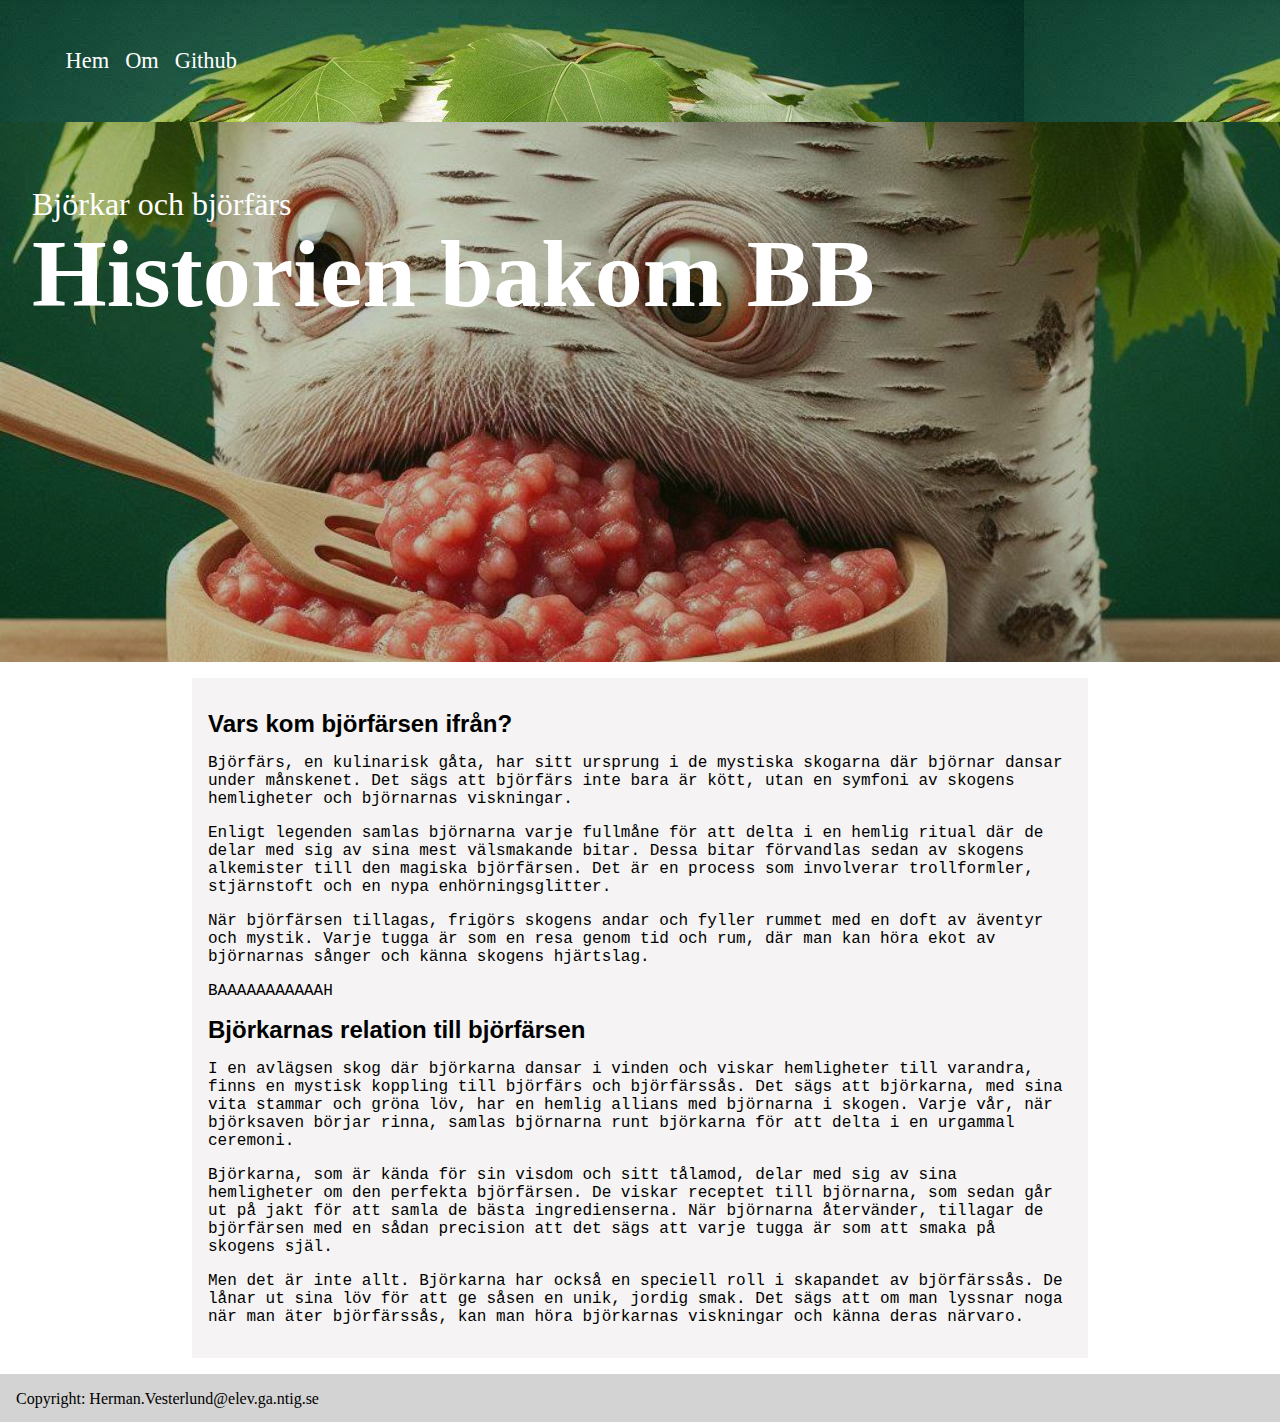
==== index.html @ fd566770 "sdsd" ====
<!DOCTYPE html>
<html lang="en">
<head>
    <meta charset="UTF-8">
    <meta name="viewport" content="width=device-width, initial-scale=1.0">
    <title>Björk</title>
    <link rel="stylesheet" href="Björk.css">
    <link rel="stylesheet" href="Reset.css">
</head>
<body>
    <nav class="navbar">
        <ul class="nav">
          <li>
            <a href="index.html">Hem</a>
          </li>
          <li>
            <a href="Om.html">Om</a>
          </li>
          <li>
            <a href="https://github.com/HermanWesterlund/Bj-rkStrunt/tree/main">Github</a>
          </li>
        </ul>
      </nav>
    <header class="hero">
        <img src="BjrökFärs.jpg" alt="Björfärs">
        <div class="overlay"></div>
        <h1>Historien bakom BB</h1>
        <p>Björkar och björfärs</p>
    </header>
    <p></p>
    <div class="container">
     <h1>Vars kom björfärsen ifrån?</h1>
     <p>Björfärs, en kulinarisk gåta, har sitt ursprung i de mystiska skogarna där björnar dansar under månskenet. Det sägs att björfärs inte bara är kött, utan en symfoni av skogens hemligheter och björnarnas viskningar.</p>
     <p>Enligt legenden samlas björnarna varje fullmåne för att delta i en hemlig ritual där de delar med sig av sina mest välsmakande bitar. Dessa bitar förvandlas sedan av skogens alkemister till den magiska björfärsen. Det är en process som involverar trollformler, stjärnstoft och en nypa enhörningsglitter.</p>
    <p>När björfärsen tillagas, frigörs skogens andar och fyller rummet med en doft av äventyr och mystik. Varje tugga är som en resa genom tid och rum, där man kan höra ekot av björnarnas sånger och känna skogens hjärtslag.</p>
    <p>BAAAAAAAAAAAH</p>
    <h1>Björkarnas relation till björfärsen</h1>
    <p>I en avlägsen skog där björkarna dansar i vinden och viskar hemligheter till varandra, finns en mystisk koppling till björfärs och björfärssås. Det sägs att björkarna, med sina vita stammar och gröna löv, har en hemlig allians med björnarna i skogen. Varje vår, när björksaven börjar rinna, samlas björnarna runt björkarna för att delta i en urgammal ceremoni.</p>
    <p>Björkarna, som är kända för sin visdom och sitt tålamod, delar med sig av sina hemligheter om den perfekta björfärsen. De viskar receptet till björnarna, som sedan går ut på jakt för att samla de bästa ingredienserna. När björnarna återvänder, tillagar de björfärsen med en sådan precision att det sägs att varje tugga är som att smaka på skogens själ.</p>
    <p>Men det är inte allt. Björkarna har också en speciell roll i skapandet av björfärssås. De lånar ut sina löv för att ge såsen en unik, jordig smak. Det sägs att om man lyssnar noga när man äter björfärssås, kan man höra björkarnas viskningar och känna deras närvaro.</p>
    </div>
    <footer>
        <p>Copyright: Herman.Vesterlund@elev.ga.ntig.se</p>
    </footer>
</body>
</html>
---- Björk.css ----
.hero {
    display: grid;
    grid-template-areas: "stack";

    >* {
        grid-area: stack;
    }
    
    h1, p {
        font-size: 6rem;
        color: white;
        padding: 2rem;
        font-family: fantasy;
    }
    p {
        font-size: 2rem;
    }

    img {
        width: 100%;
        max-height: 60vh;
        object-fit: cover;
    }

.overlay {
  background-color: rgba(20, 53, 1, 0.25);
}

}

.container {
  max-width: 54rem;
  margin-left: auto;
  margin-right: auto;
  padding: 1rem;
  font-family: 'Courier New', Courier, monospace;
  background-color: rgba(50, 10, 10, 0.05);
}

.navbar {
    display: flex;
    flex-wrap: wrap;
    align-items: center;
    gap: 1rem;
    padding: 1.6rem;
    background-image: url("BjrökFärs.jpg");
    font-size: 1.4rem;
  }
  /* The following data-layout exceptions control how the navbar is displayed */
  .navbar[data-layout="container"] {
    display: block;
    padding: 0;
  }
  .navbar[data-layout="inner"] {
    display: flex;
  }
  .navbar[data-layout="center"] {
    justify-content: space-around;
  }
  .navbar[data-layout="split"] {
    justify-content: space-between;
  }
  /*  Class to style the unordered list which represents the actual menu */
  .nav {
    list-style: none;
    display: flex;
    flex-wrap: wrap;
    flex-direction: row;
    gap: 1rem;
  }
  /* Style links within the nav element, add :hover to improve */
  .nav a {
    text-decoration: none;
    color: white;
  }
  .nav-link {
    color: white;
  }
  /*  Brand or logo for the page */
  .brand {
    white-space: nowrap;
    text-transform: uppercase;
    text-decoration: none;
  }
  .brand > svg {
    fill: white;
  }
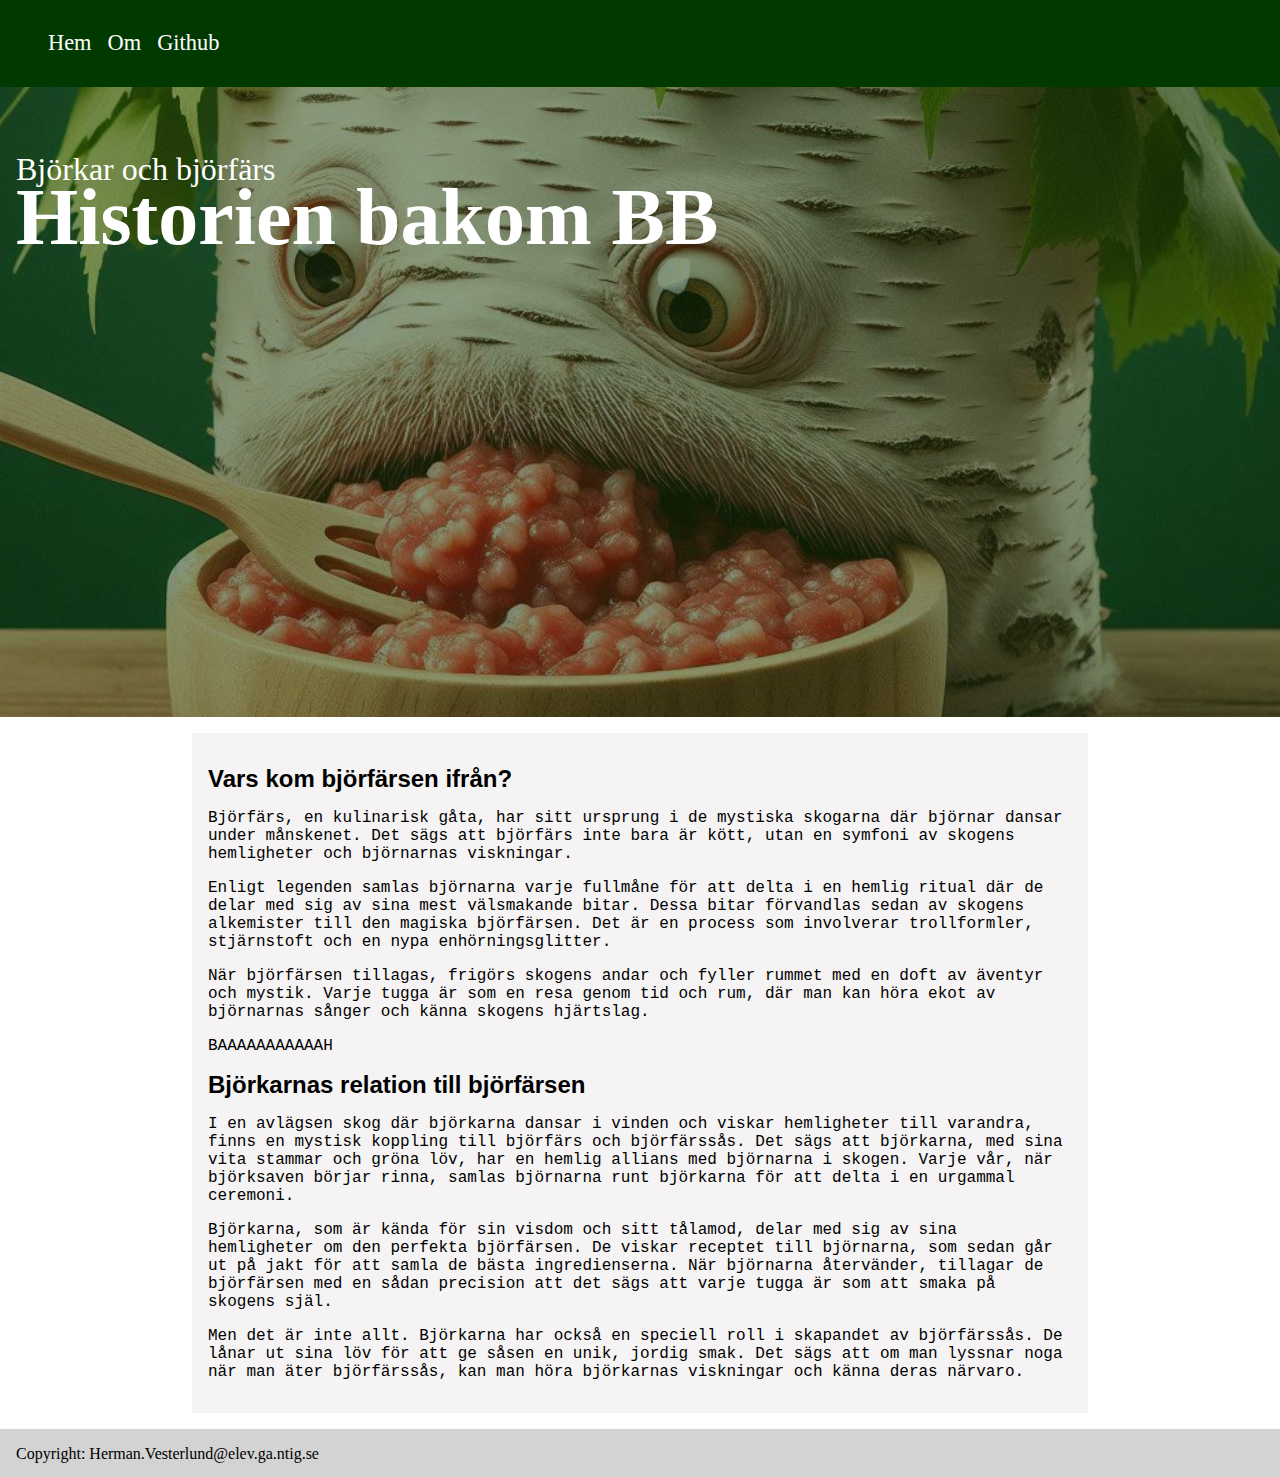
==== commit 07e17fc1: "Nya ändringar wooo" ====
--- a/index.html
+++ b/index.html
@@ -1,5 +1,5 @@
 <!DOCTYPE html>
-<html lang="en">
+<html lang="sv">
 <head>
     <meta charset="UTF-8">
     <meta name="viewport" content="width=device-width, initial-scale=1.0">
--- a/Björk.css
+++ b/Björk.css
@@ -1,15 +1,17 @@
 .hero {
     display: grid;
     grid-template-areas: "stack";
+    background-color: darkgreen;
 
     >* {
         grid-area: stack;
     }
     
     h1, p {
-        font-size: 6rem;
+        font-size: 5rem;
         color: white;
-        padding: 2rem;
+        padding: 1rem;
+        padding-top: 2rem;
         font-family: fantasy;
     }
     p {
@@ -18,12 +20,12 @@
 
     img {
         width: 100%;
-        max-height: 60vh;
+        max-height: 70vh;
         object-fit: cover;
     }
 
 .overlay {
-  background-color: rgba(20, 53, 1, 0.25);
+  background-color: rgba(20, 53, 1, 0.5);
 }
 
 }
@@ -42,8 +44,8 @@
     flex-wrap: wrap;
     align-items: center;
     gap: 1rem;
-    padding: 1.6rem;
-    background-image: url("BjrökFärs.jpg");
+    padding: 0.5rem;
+    background-color: rgb(0, 58, 0);
     font-size: 1.4rem;
   }
   /* The following data-layout exceptions control how the navbar is displayed */
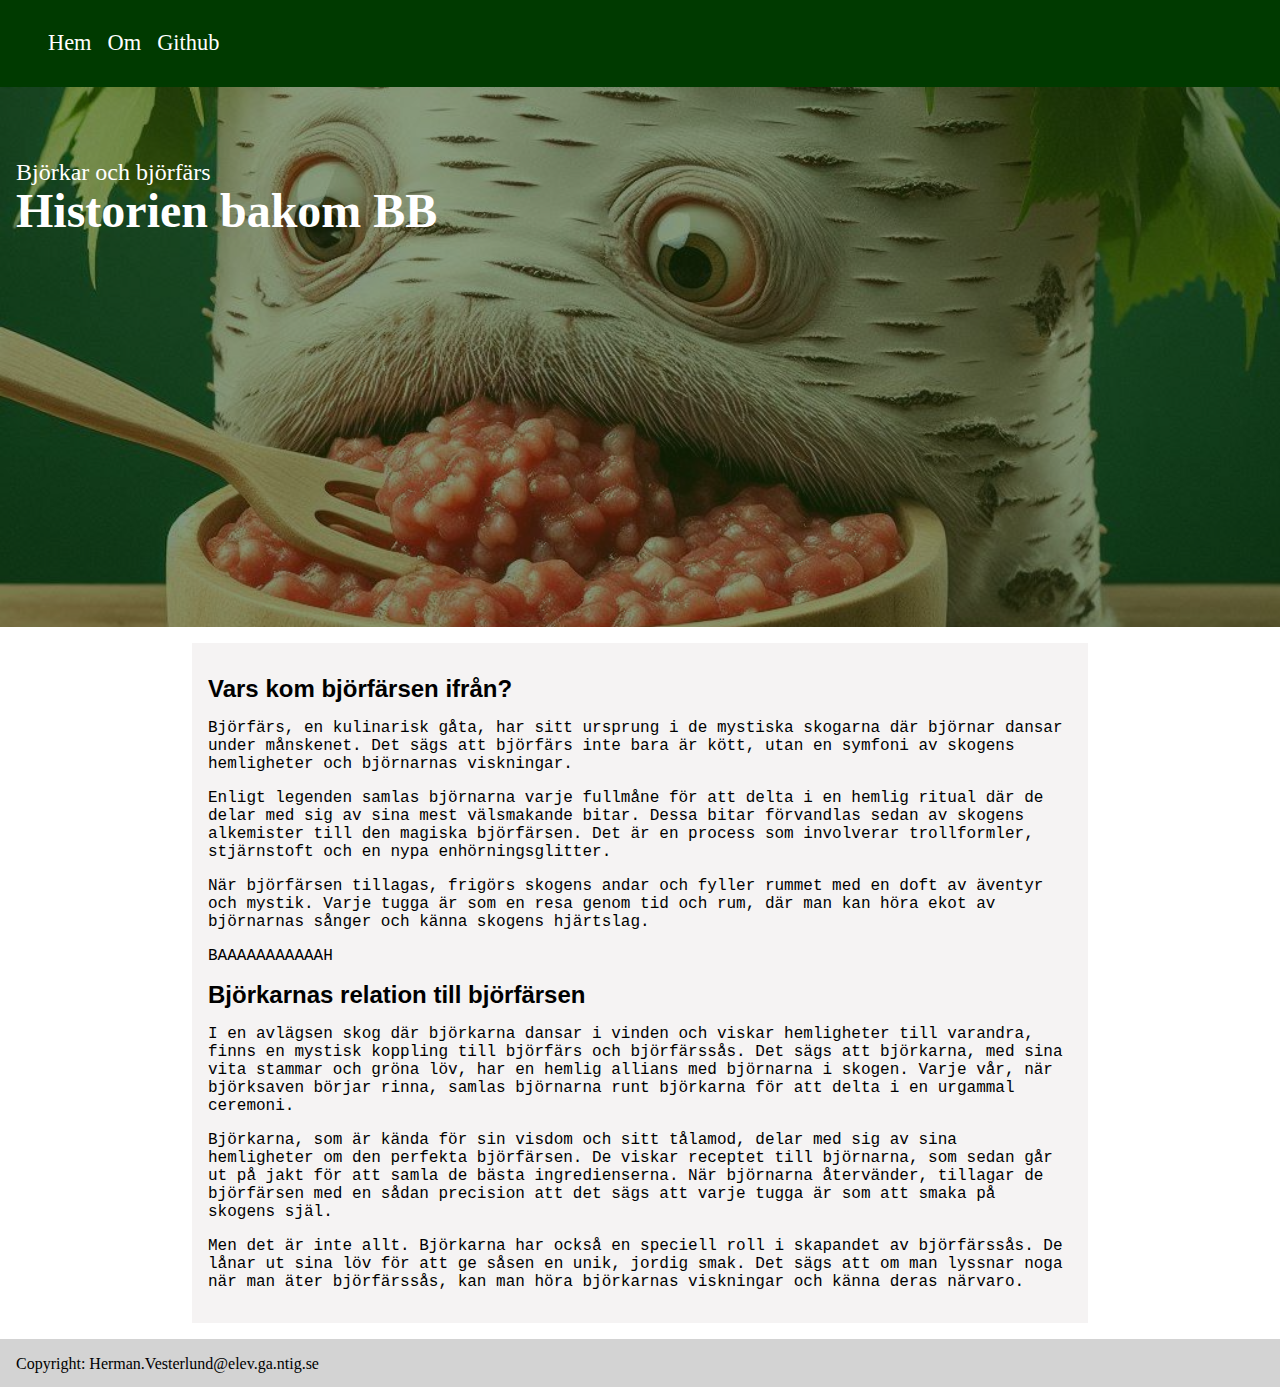
==== commit 7c6056dc: "sdsads" ====
--- a/index.html
+++ b/index.html
@@ -25,6 +25,7 @@
         <img src="BjrökFärs.jpg" alt="Björfärs">
         <div class="overlay"></div>
         <h1>Historien bakom BB</h1>
+        <p></p>
         <p>Björkar och björfärs</p>
     </header>
     <p></p>
--- a/Björk.css
+++ b/Björk.css
@@ -8,19 +8,21 @@
     }
     
     h1, p {
-        font-size: 5rem;
+        font-size: 3rem;
         color: white;
         padding: 1rem;
-        padding-top: 2rem;
+        padding-top: 4rem;
         font-family: fantasy;
     }
     p {
-        font-size: 2rem;
+        font-size: 1.5rem;
+        padding: 1rem;
+        padding-top: 3rem;
     }
 
     img {
         width: 100%;
-        max-height: 70vh;
+        max-height: 60vh;
         object-fit: cover;
     }
 
